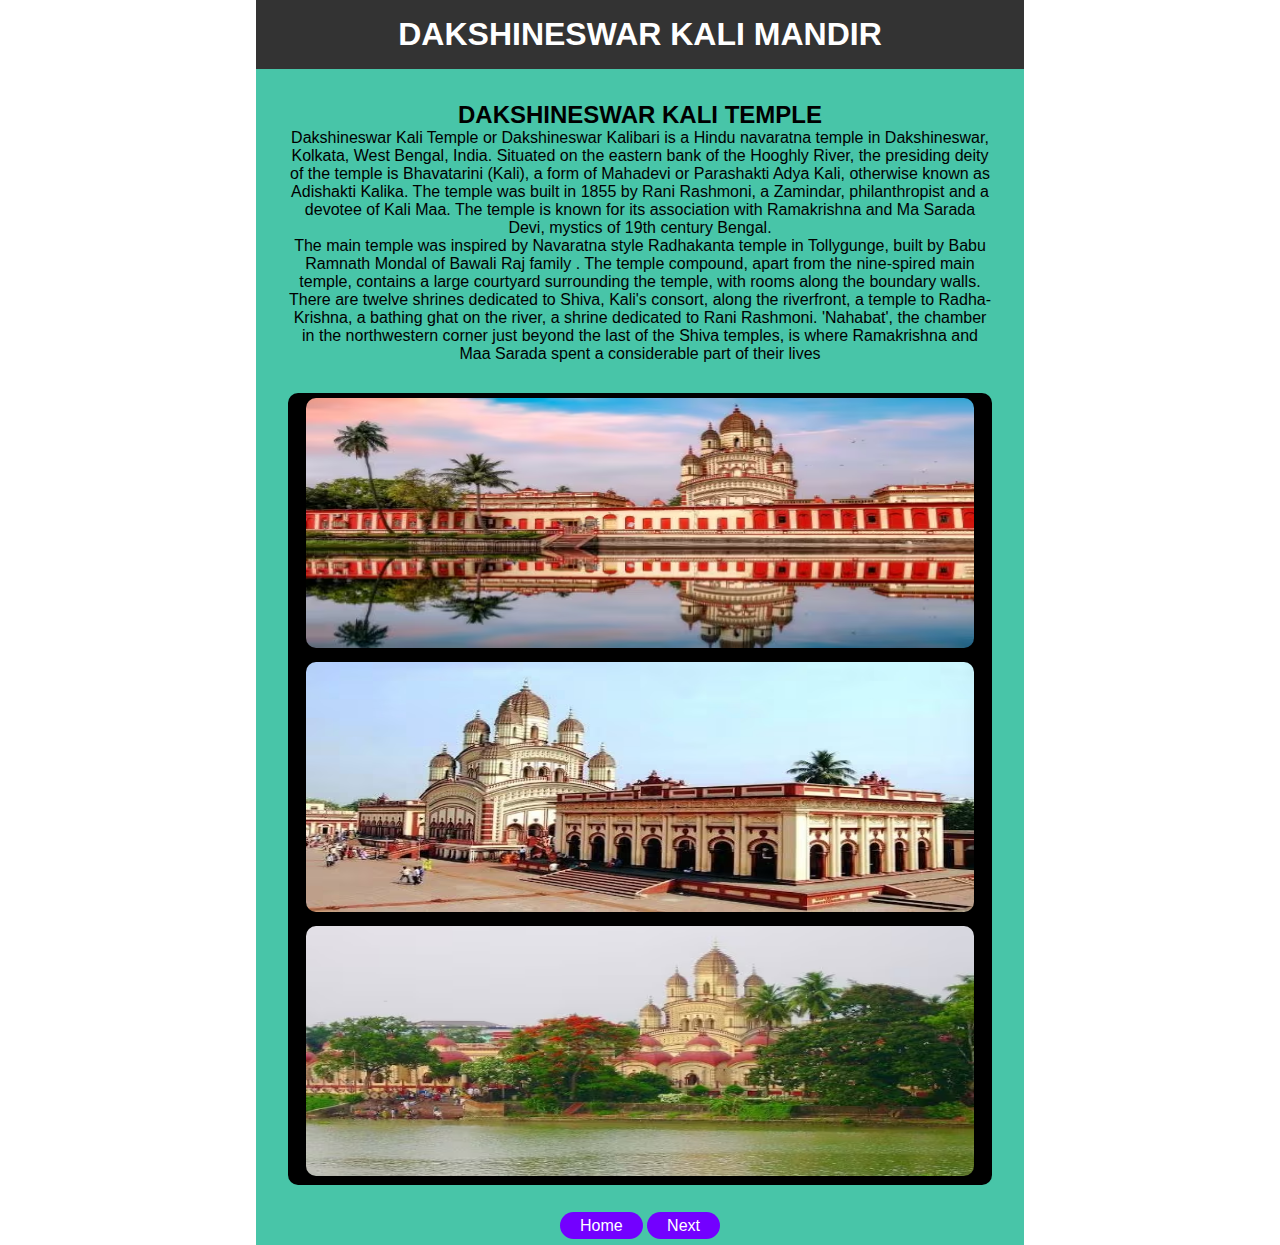
==== dakhnineswar.html @ 80925c65 "adding all html and css" ====
<!DOCTYPE html>
<html lang="en">

<head>
    <meta charset="UTF-8">
    <meta name="viewport" content="width=device-width, initial-scale=1.0">
    <title>dakhnineswar kali temple</title>
    <style>
        .image {
            background-color: black;
            border-radius: 10px;
            margin-top: 30px;
        }

        * {
            padding: 0;
            margin: 0;
        }

        header {
            background-color: #333;
            color: #fff;
            padding: 1rem;
            text-align: center;
        }

        .container {
            margin: auto;
            width: 60%;
            font-family: Arial, sans-serif;
            background-color: rgb(72, 197, 168);
        }

        main {
            padding: 2rem;
            text-align: center;
        }

        img {
            margin: 5px auto;
            border-radius: 10px;
        }

        .nav2 a {
            color: #fff;
            text-decoration: none;
            border-radius: 20px;
            background-color: rgb(115, 0, 255);
            padding: 5px 20px 5px 20px;
            text-align: center;
        }

        .nav2 {
            text-align: center;
            padding-bottom: 10px;
        }
    </style>
</head>

<body>
    <div class="container">
        <header>
            <nav>
                <h1>DAKSHINESWAR KALI MANDIR</h1>
            </nav>
        </header>
        <main>
            <section id="victoria">
                <h2>DAKSHINESWAR KALI TEMPLE</h2>
                <p>Dakshineswar Kali Temple or Dakshineswar Kalibari is a Hindu navaratna temple in Dakshineswar,
                    Kolkata, West Bengal,
                    India. Situated on the eastern bank of the Hooghly River, the presiding deity of the temple is
                    Bhavatarini (Kali), a
                    form of Mahadevi or Parashakti Adya Kali, otherwise known as Adishakti Kalika. The temple was built
                    in 1855 by Rani
                    Rashmoni, a Zamindar, philanthropist and a devotee of Kali Maa. The temple is known for its
                    association with Ramakrishna
                    and Ma Sarada Devi, mystics of 19th century Bengal.</p>

                <p>The main temple was inspired by Navaratna style Radhakanta temple in Tollygunge, built by Babu
                    Ramnath Mondal of Bawali
                    Raj family . The temple compound, apart from the nine-spired main temple, contains a large courtyard
                    surrounding the temple, with rooms along the boundary walls. There are twelve shrines dedicated to
                    Shiva, Kali's
                    consort, along the riverfront, a temple to Radha-Krishna, a bathing ghat on the river, a shrine
                    dedicated to Rani
                    Rashmoni. 'Nahabat', the chamber in the northwestern corner just beyond the last of the Shiva
                    temples, is where
                    Ramakrishna and Maa Sarada spent a considerable part of their lives</p>

            </section>
            <div class="image">
                <img id="img1" src="dk1.avif" alt="victoria1" style="height: 250px;width: 95%;">
                <img id="img2" src="dk2.avif" alt="victoria2" style="height: 250px;width: 95%;">
                <img id="img3" src="dk3.avif" alt="victoria3" style="height: 250px;width: 95%;">
            </div>
        </main>
        <div class="nav2">
            <a href="index.html">Home</a>
            <a href="thakurbari.html">Next</a>
        </div>
    </div>
</body>

</html>
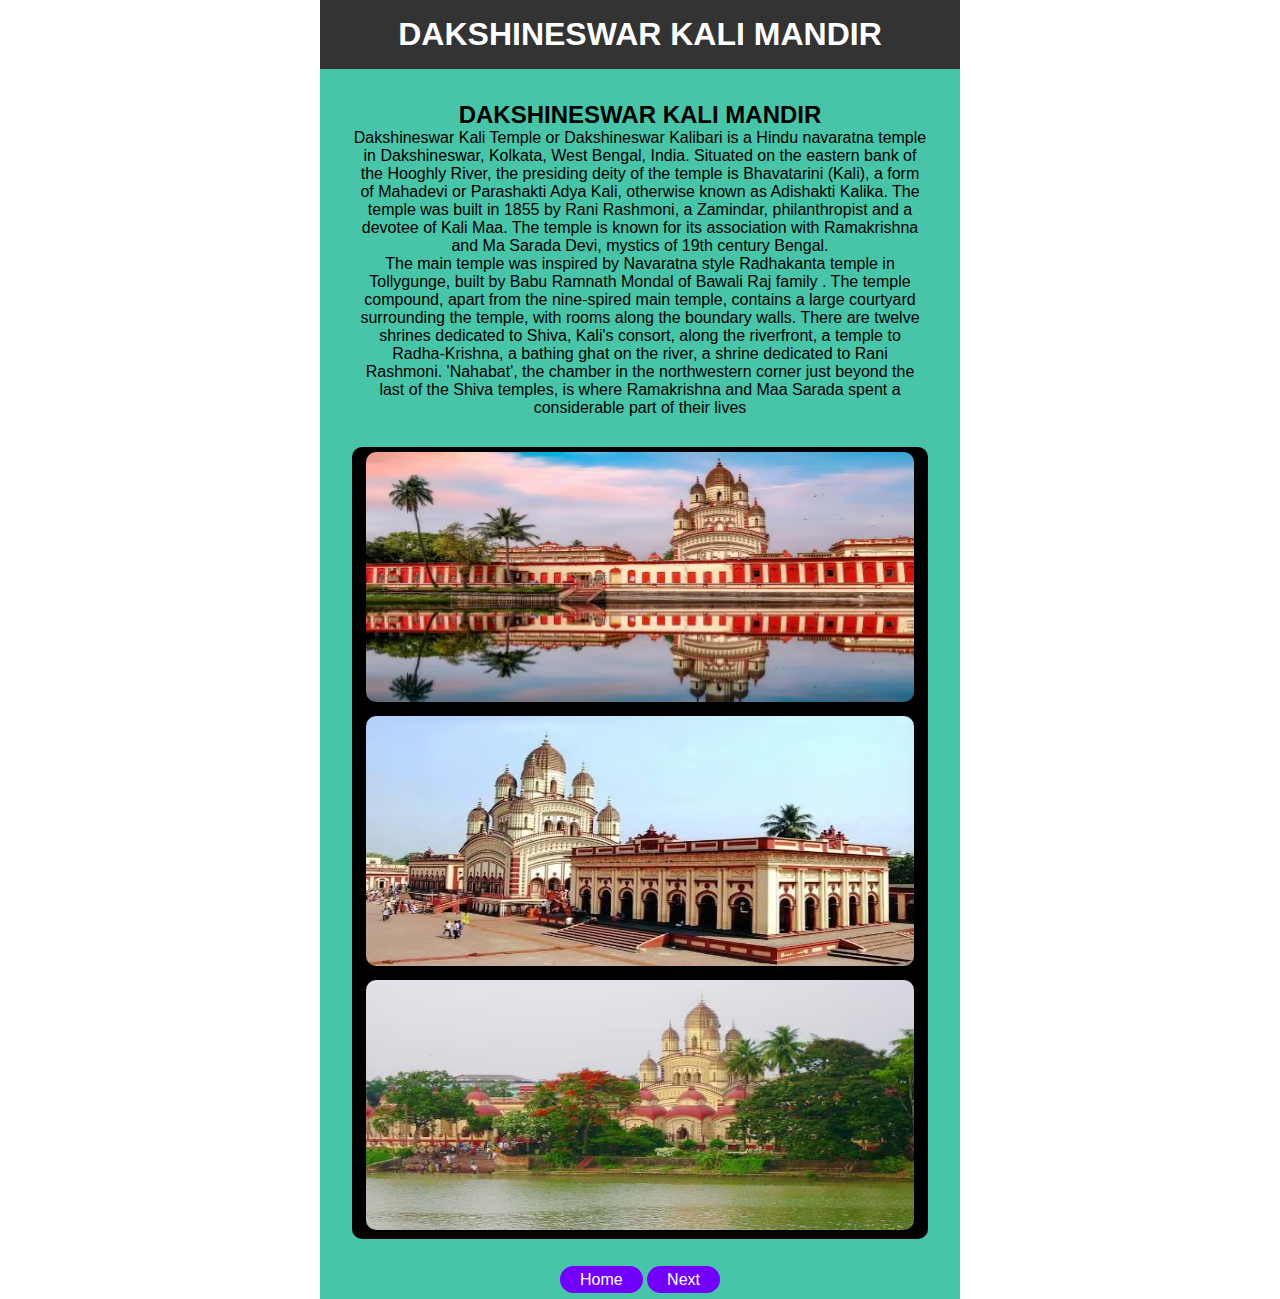
==== commit 0e9a2cdb: "second time" ====
--- a/dakhnineswar.html
+++ b/dakhnineswar.html
@@ -4,17 +4,17 @@
 <head>
     <meta charset="UTF-8">
     <meta name="viewport" content="width=device-width, initial-scale=1.0">
-    <title>dakhnineswar kali temple</title>
+    <title>dakhnineswar kali Mandir</title>
     <style>
-        .image {
+        * {
+            padding: 0;
+            margin: 0;
+        }
+
+        section+div {
             background-color: black;
             border-radius: 10px;
             margin-top: 30px;
-        }
-
-        * {
-            padding: 0;
-            margin: 0;
         }
 
         header {
@@ -26,9 +26,9 @@
 
         .container {
             margin: auto;
-            width: 60%;
+            width: 50%;
             font-family: Arial, sans-serif;
-            background-color: rgb(72, 197, 168);
+            background-color: #48c5a8;
         }
 
         main {
@@ -39,13 +39,15 @@
         img {
             margin: 5px auto;
             border-radius: 10px;
+            height: 250px;
+            width: 95%;
         }
 
         .nav2 a {
             color: #fff;
             text-decoration: none;
             border-radius: 20px;
-            background-color: rgb(115, 0, 255);
+            background-color: #7300ff;
             padding: 5px 20px 5px 20px;
             text-align: center;
         }
@@ -65,8 +67,8 @@
             </nav>
         </header>
         <main>
-            <section id="victoria">
-                <h2>DAKSHINESWAR KALI TEMPLE</h2>
+            <section>
+                <h2>DAKSHINESWAR KALI MANDIR</h2>
                 <p>Dakshineswar Kali Temple or Dakshineswar Kalibari is a Hindu navaratna temple in Dakshineswar,
                     Kolkata, West Bengal,
                     India. Situated on the eastern bank of the Hooghly River, the presiding deity of the temple is
@@ -89,10 +91,10 @@
                     Ramakrishna and Maa Sarada spent a considerable part of their lives</p>
 
             </section>
-            <div class="image">
-                <img id="img1" src="dk1.avif" alt="victoria1" style="height: 250px;width: 95%;">
-                <img id="img2" src="dk2.avif" alt="victoria2" style="height: 250px;width: 95%;">
-                <img id="img3" src="dk3.avif" alt="victoria3" style="height: 250px;width: 95%;">
+            <div>
+                <img src="dk1.avif" alt="dakhnineswar kali mandir 1">
+                <img src="dk2.avif" alt="dakhnineswar kali mandir 2">
+                <img src="dk3.avif" alt="dakhnineswar kali mandir 3">
             </div>
         </main>
         <div class="nav2">
